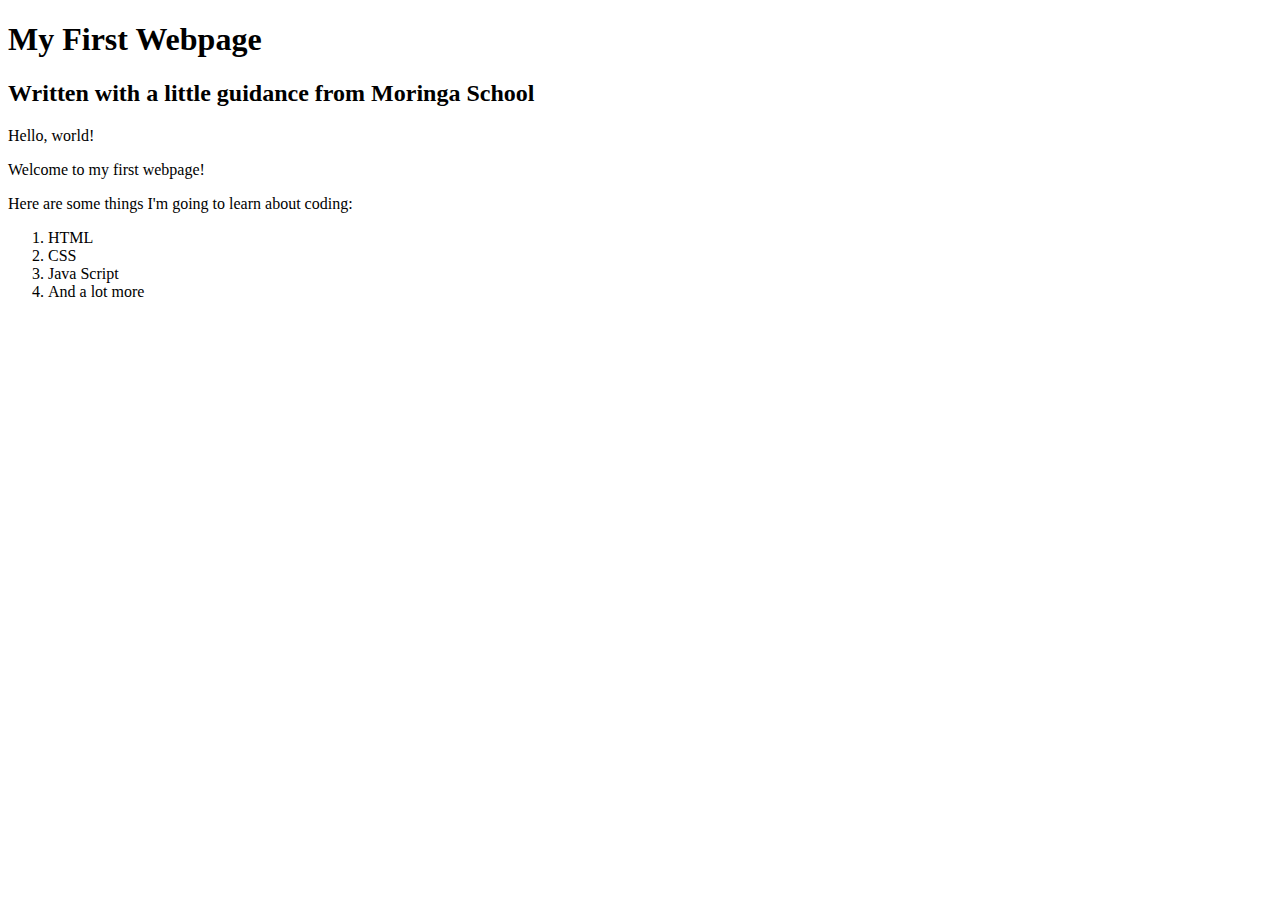
==== index.html @ 3cbd6f50 "Add Change my-first-webpage.html to index.html" ====
<!DOCTYPE html>
<html>
  <head>
    <title>My first webpage!</title>
  </head>
  <body>
      <h1>My First Webpage</h1>
      <h2>Written with a little guidance from Moringa School</h2>
      
  <p>  Hello, world!</p>  
  <p>Welcome to my first webpage!</p>

  <p>Here are some things I'm going to learn about coding:</p>
        <ol>
            <li>HTML</li>
            <li>CSS</li>
            <li>Java Script</li>
            <li>And a lot more</li>
        </ol>
  </body>
</html>
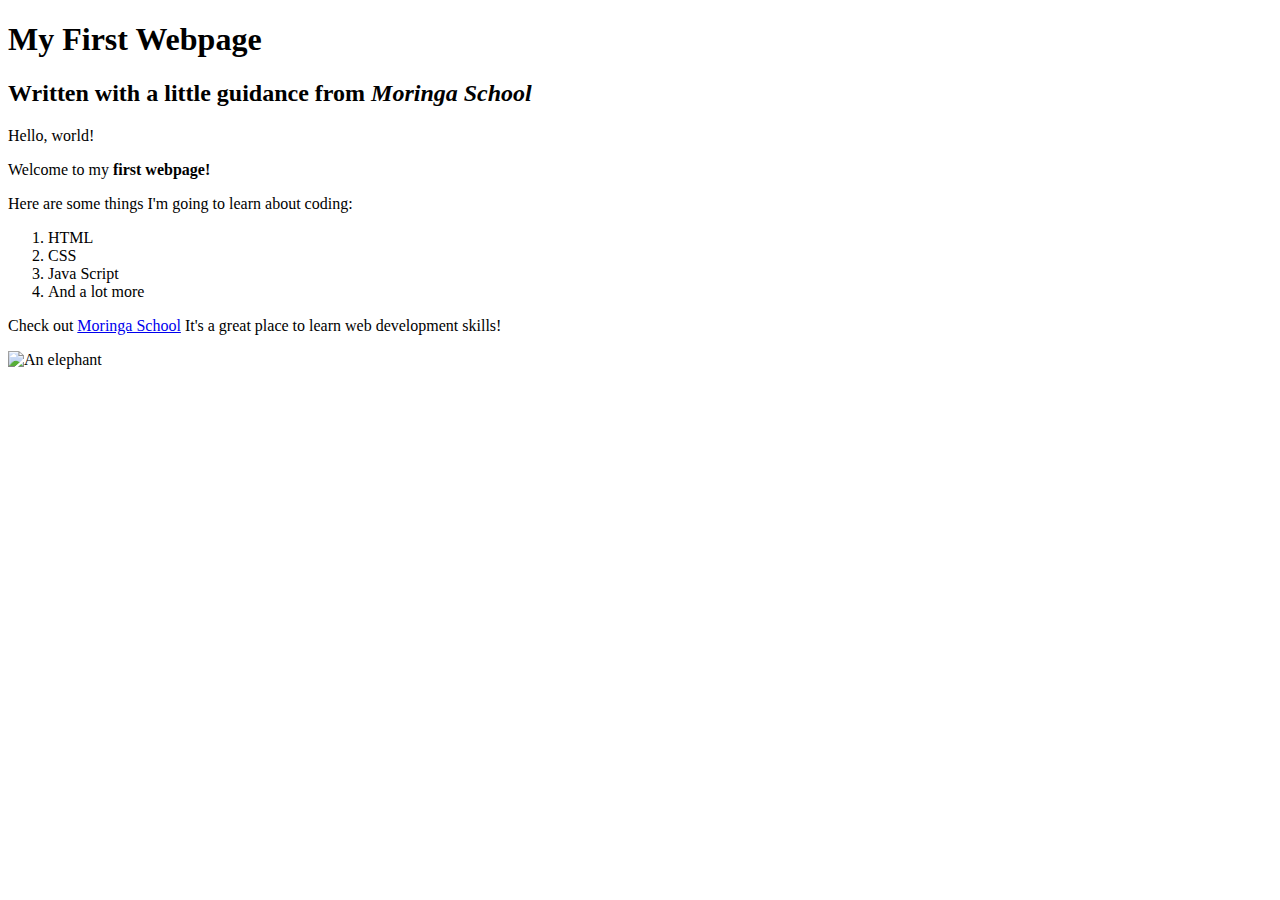
==== commit fbe6278b: "Add Link to website" ====
--- a/index.html
+++ b/index.html
@@ -5,10 +5,10 @@
   </head>
   <body>
       <h1>My First Webpage</h1>
-      <h2>Written with a little guidance from Moringa School</h2>
+      <h2>Written with a little guidance from <em>Moringa School</em></h2>
       
   <p>  Hello, world!</p>  
-  <p>Welcome to my first webpage!</p>
+  <p>Welcome to my <strong>first webpage!</strong></p>
 
   <p>Here are some things I'm going to learn about coding:</p>
         <ol>
@@ -17,5 +17,7 @@
             <li>Java Script</li>
             <li>And a lot more</li>
         </ol>
+        <p>Check out <a href="https://moringaschool.com/">Moringa School</a> It's a great place to learn web development skills!</p>
+        <img src="./images/elephant.jpg" alt="An elephant" style="width: 350px;height: 450px;">
   </body>
 </html>
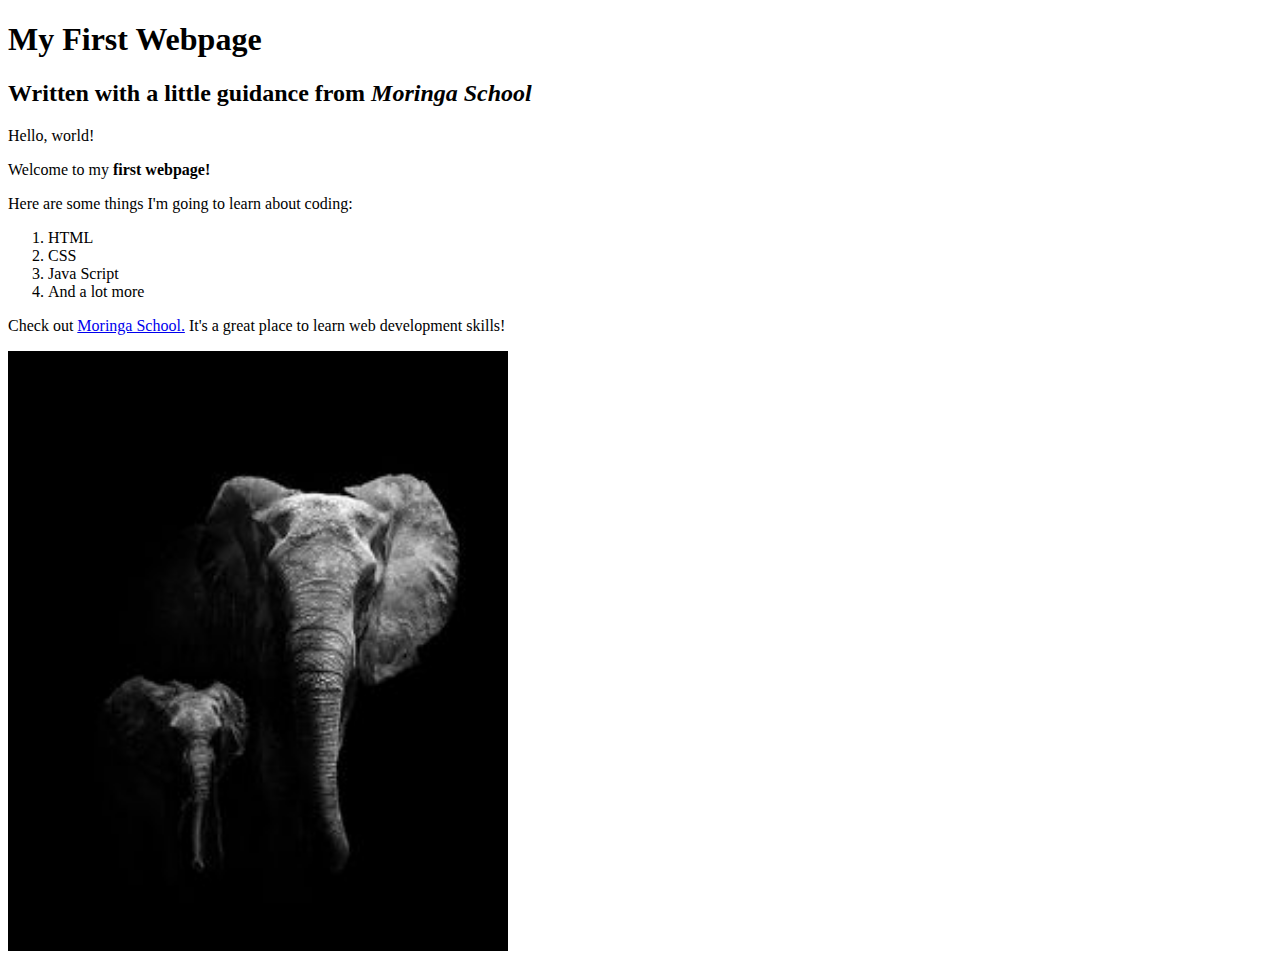
==== commit 4a99eee2: "Add edit to the image width and height" ====
--- a/index.html
+++ b/index.html
@@ -17,7 +17,7 @@
             <li>Java Script</li>
             <li>And a lot more</li>
         </ol>
-        <p>Check out <a href="https://moringaschool.com/">Moringa School</a> It's a great place to learn web development skills!</p>
-        <img src="./images/elephant.jpg" alt="An elephant" style="width: 350px;height: 450px;">
+        <p>Check out <a href="https://moringaschool.com/">Moringa School.</a> It's a great place to learn web development skills!</p>
+        <img src="./images/elephant.jpg" alt="An elephant" style="width: 500px;height: 600px;">
   </body>
 </html>
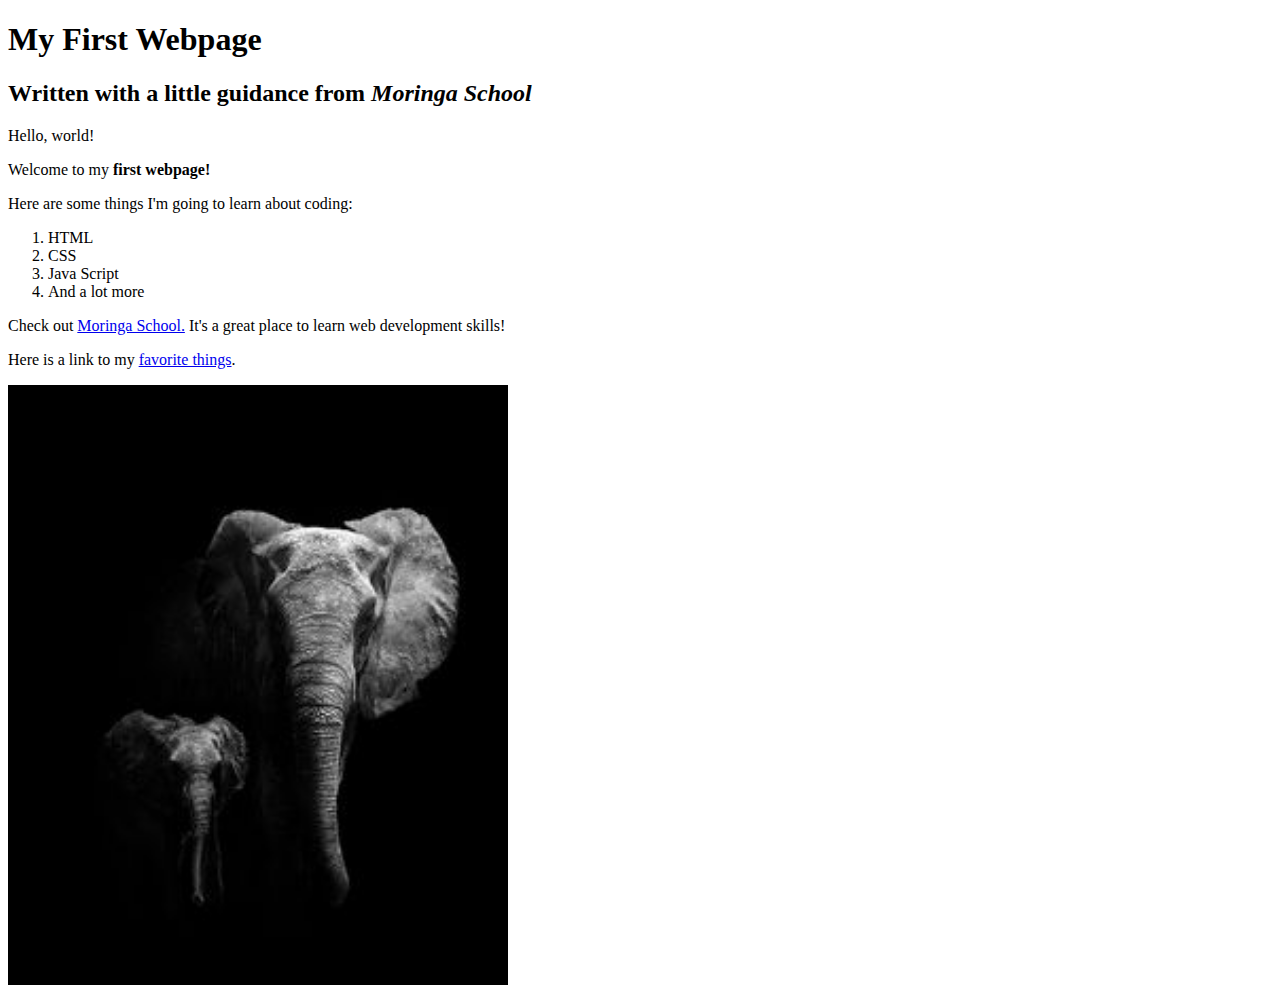
==== commit dd3ab89d: "Add link to favourite-things.html" ====
--- a/index.html
+++ b/index.html
@@ -18,6 +18,7 @@
             <li>And a lot more</li>
         </ol>
         <p>Check out <a href="https://moringaschool.com/">Moringa School.</a> It's a great place to learn web development skills!</p>
+        <p>Here is a link to my <a href="favourite-things.html">favorite things</a>.</p>
         <img src="./images/elephant.jpg" alt="An elephant" style="width: 500px;height: 600px;">
   </body>
 </html>
